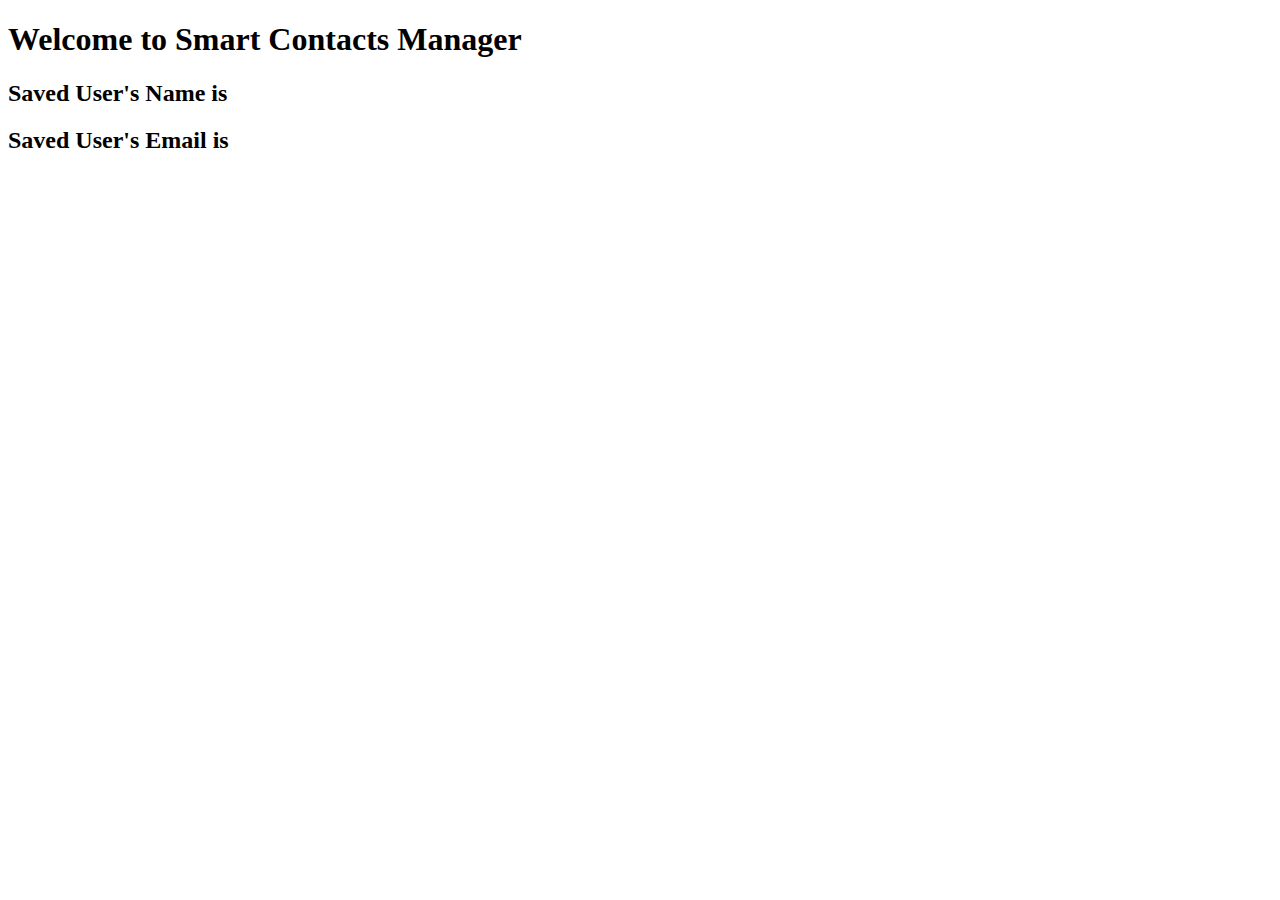
==== src/main/resources/templates/index.html @ 9db862ee "Smart" ====
<!doctype html>
<html lang="en"
xmlns="http://www.w3.org/1999/xhtml"
xmlns:th="http://www.thymeleaf.org"
>
<head>
	<link th:replace="components::bootstrap_css" />
	<script th:replace="components::bootstrap_js"></script>
	<meta charset="UTF-8" />
	<title>Welcome</title>
</head>
<body>
<nav th:replace="components::navbar('Home')"></nav>
<div class="container-fluid" th:object="${'myuser'}"></div>
	<h1>Welcome to Smart Contacts Manager</h1>
	<h2>Saved User's Name is <span th:text="${myuser.name}"></span></h2>
	<h2>Saved User's Email is <span th:text="${myuser.email}"></span></h2>
</body>
</html>
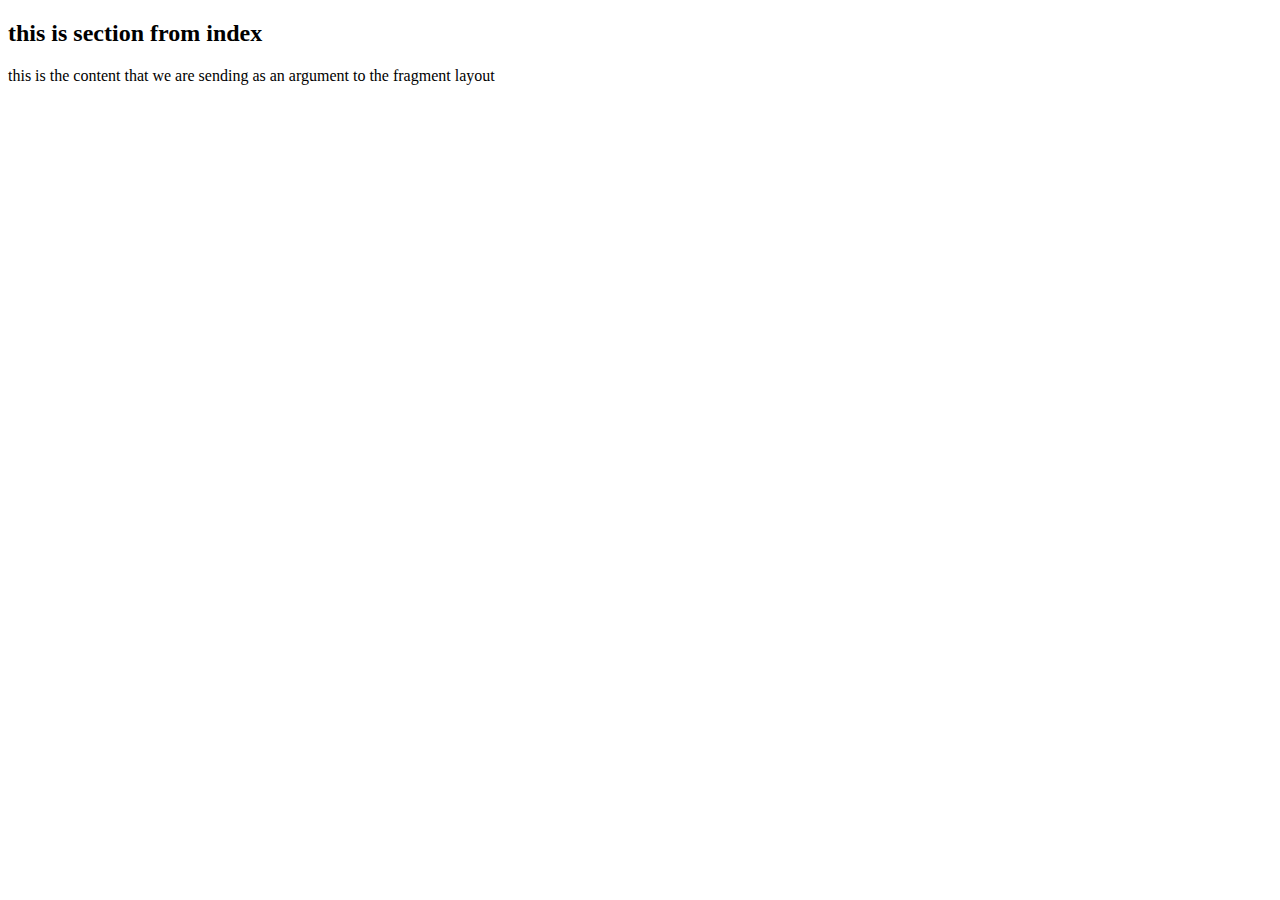
==== commit 45604345: "create a template and added template inheritance logic" ====
--- a/src/main/resources/templates/index.html
+++ b/src/main/resources/templates/index.html
@@ -2,18 +2,15 @@
 <html lang="en"
 xmlns="http://www.w3.org/1999/xhtml"
 xmlns:th="http://www.thymeleaf.org"
+th:replace="base::layout(~{::section})"
 >
 <head>
-	<link th:replace="components::bootstrap_css" />
-	<script th:replace="components::bootstrap_js"></script>
-	<meta charset="UTF-8" />
-	<title>Welcome</title>
+<title>Index</title>
 </head>
 <body>
-<nav th:replace="components::navbar('Home')"></nav>
-<div class="container-fluid" th:object="${'myuser'}"></div>
-	<h1>Welcome to Smart Contacts Manager</h1>
-	<h2>Saved User's Name is <span th:text="${myuser.name}"></span></h2>
-	<h2>Saved User's Email is <span th:text="${myuser.email}"></span></h2>
+ <section>
+ 	<h2>this is section from index</h2>
+ 	<p>this is the content that we are sending as an argument to the fragment layout</p>
+ </section>
 </body>
 </html>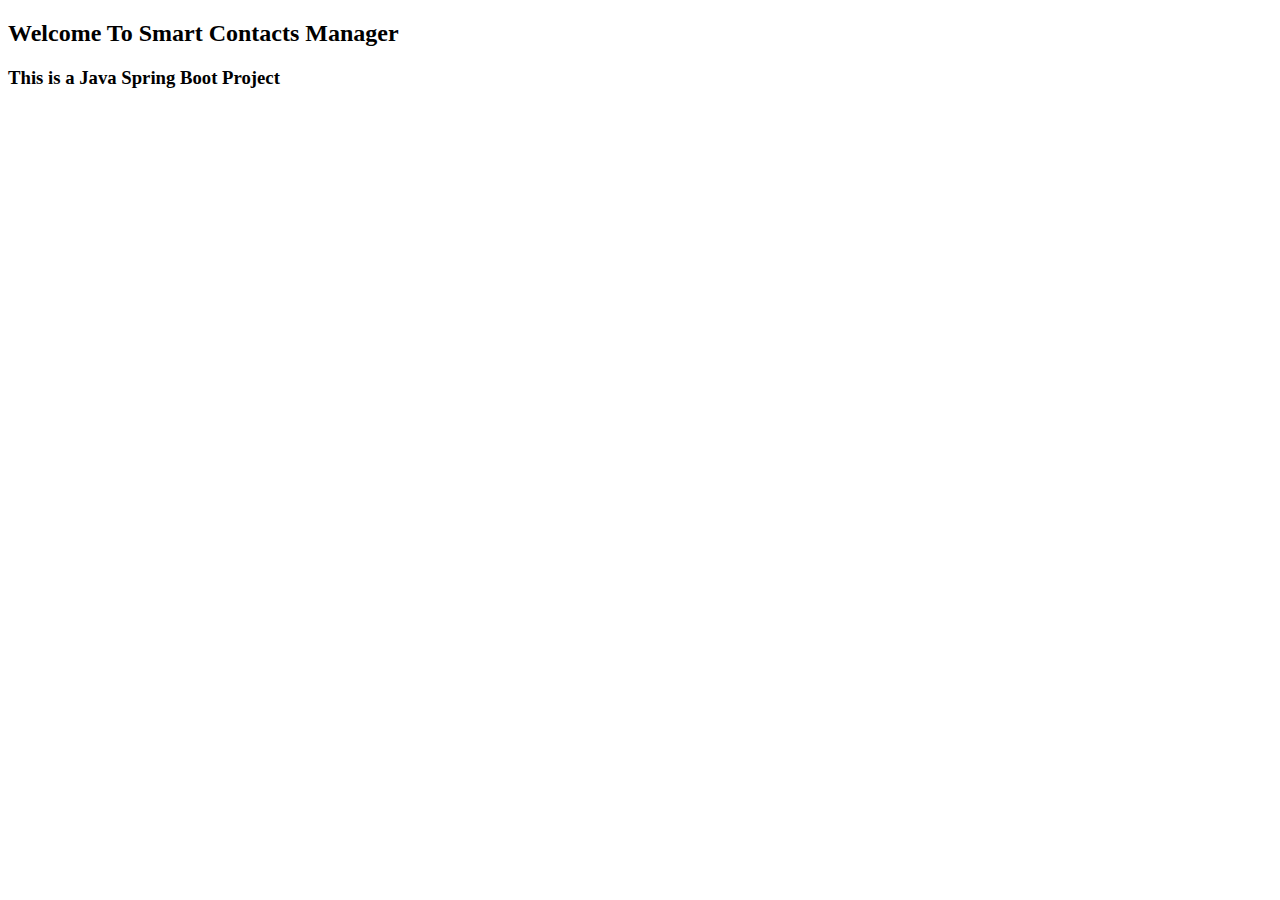
==== commit 17190d18: "did the necessary design part, added banner and css" ====
--- a/src/main/resources/templates/index.html
+++ b/src/main/resources/templates/index.html
@@ -8,9 +8,11 @@
 <title>Index</title>
 </head>
 <body>
- <section>
- 	<h2>this is section from index</h2>
- 	<p>this is the content that we are sending as an argument to the fragment layout</p>
+ <section class="banner d-flex justify-content-center align-items-center">
+ 	<div class="text-center">
+ 	<h2>Welcome To Smart Contacts Manager</h2>
+ 	<h3>This is  a Java Spring Boot Project</h3>
+ 	</div>
  </section>
 </body>
 </html>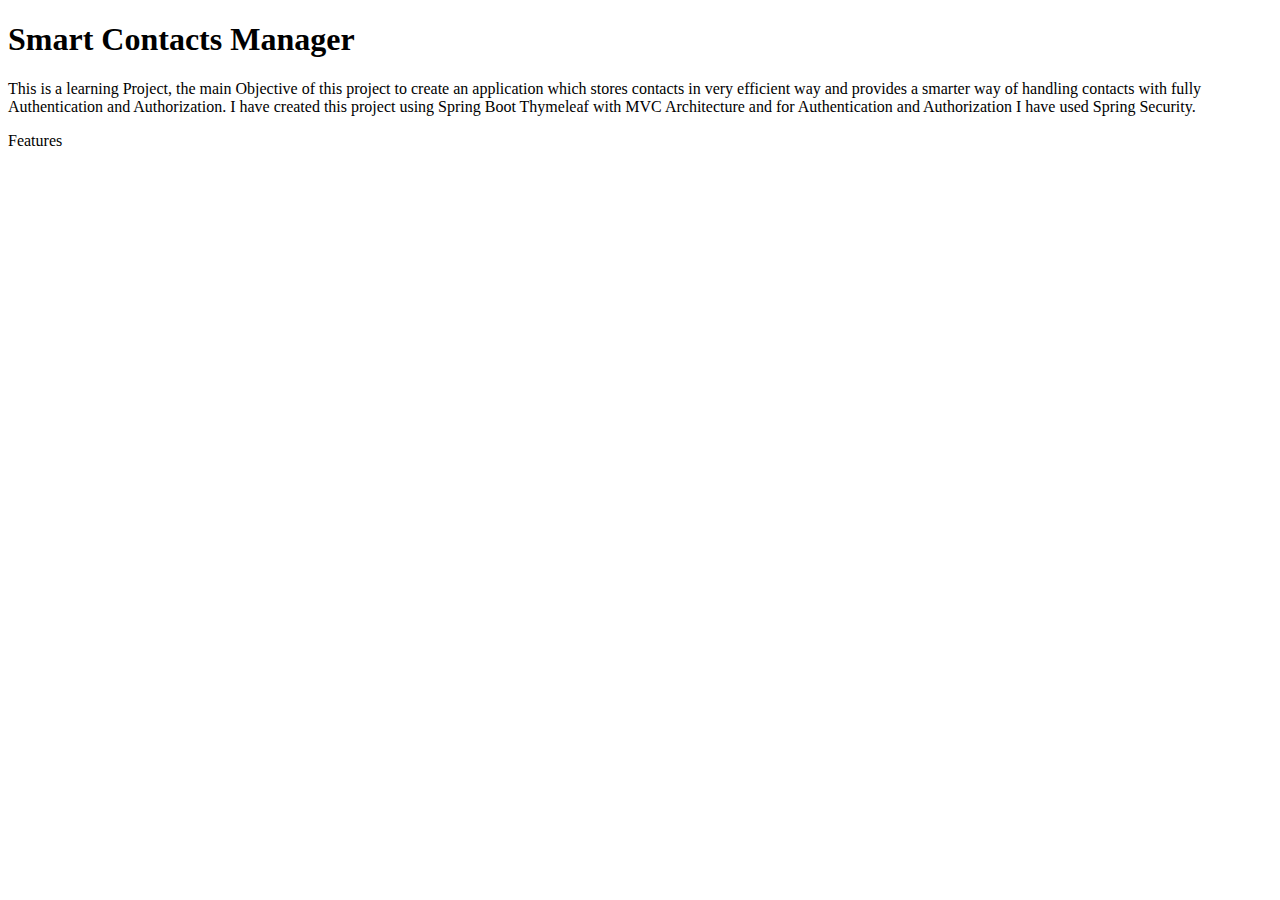
==== commit 2987bb5b: "doing full frontend modification to make the app more presentable" ====
--- a/src/main/resources/templates/index.html
+++ b/src/main/resources/templates/index.html
@@ -8,11 +8,27 @@
 <title>Index</title>
 </head>
 <body>
- <section class="banner d-flex justify-content-center align-items-center">
- 	<div class="text-center">
- 	<h2>Welcome To Smart Contacts Manager</h2>
- 	<h3>This is  a Java Spring Boot Project</h3>
- 	</div>
- </section>
+	 <!-- ======= Hero Section ======= -->
+  <section id="hero" class="d-flex flex-column justify-content-center">
+    <div class="container" data-aos="zoom-in" data-aos-delay="100">
+      <h1>Smart Contacts Manager</h1>
+      
+      <p>This is a learning Project, the main Objective of this project to create an application which stores contacts in very efficient way and provides a smarter way of handling contacts with fully Authentication and Authorization. 
+	 	I have created this project using Spring Boot Thymeleaf with MVC Architecture and for Authentication and Authorization I have used Spring Security.</p>
+      
+      <p>Features <span class="typed" data-typed-items="Spring Boot for back-end,
+      Spring Data JPA for performing Database CRUD operations,
+      Spring Security for Login and Authentication,
+      HTML CSS Bootstrap and Thymeleaf as template Engine for front-end,
+      Bean Validation API for server side form validation
+      "></span></p>
+      <div class="social-links">
+        <a href="https://github.com/saifffff/Contacts_Manager_App" target="_blank" class="github"><i class="bx bxl-github"></i></a>
+
+        <a href="https://www.linkedin.com/in/saifkhancse/" target="_blank" class="linkedin"><i class="bx bxl-linkedin"></i></a>
+      </div>
+    </div>
+  </section><!-- End Hero -->
+
 </body>
 </html>